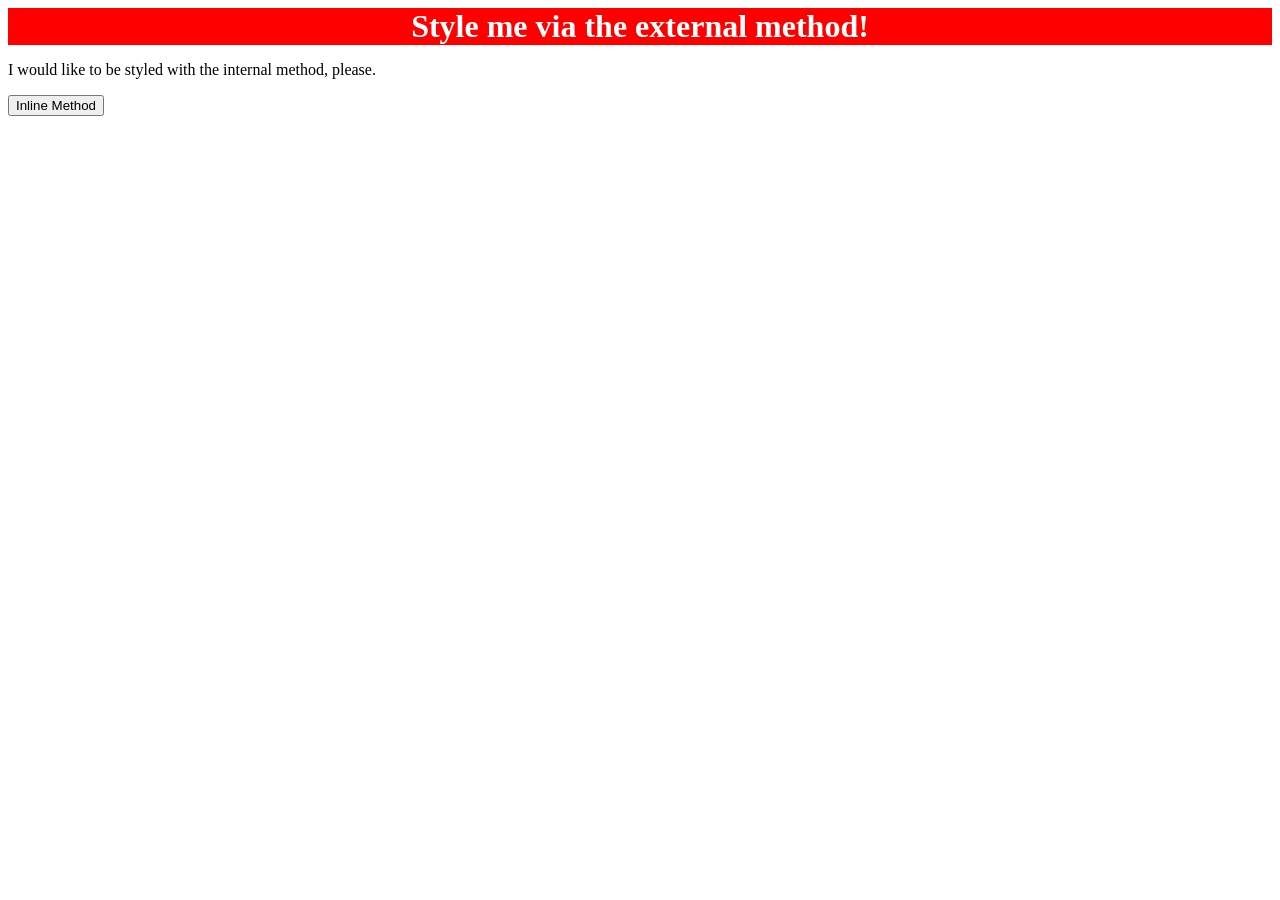
==== foundations/01-css-methods/index.html @ 8847b618 "Add stylesheet with external style and link in index.html" ====
<!DOCTYPE html>
<html lang="en">
  <head>
    <meta charset="UTF-8">
    <meta http-equiv="X-UA-Compatible" content="IE=edge">
    <meta name="viewport" content="width=device-width, initial-scale=1.0">
    <title>Methods for Adding CSS</title>
    <link rel="stylesheet" href="style.css">
  </head>
  <body>
    <div>Style me via the external method!</div>
    <p>I would like to be styled with the internal method, please.</p>
    <button>Inline Method</button>
  </body>
</html>
---- foundations/01-css-methods/style.css ----
div {
    background-color: red;
    color: white;
    font-size: 32px;
    text-align: center;
    font-weight: bold;
}
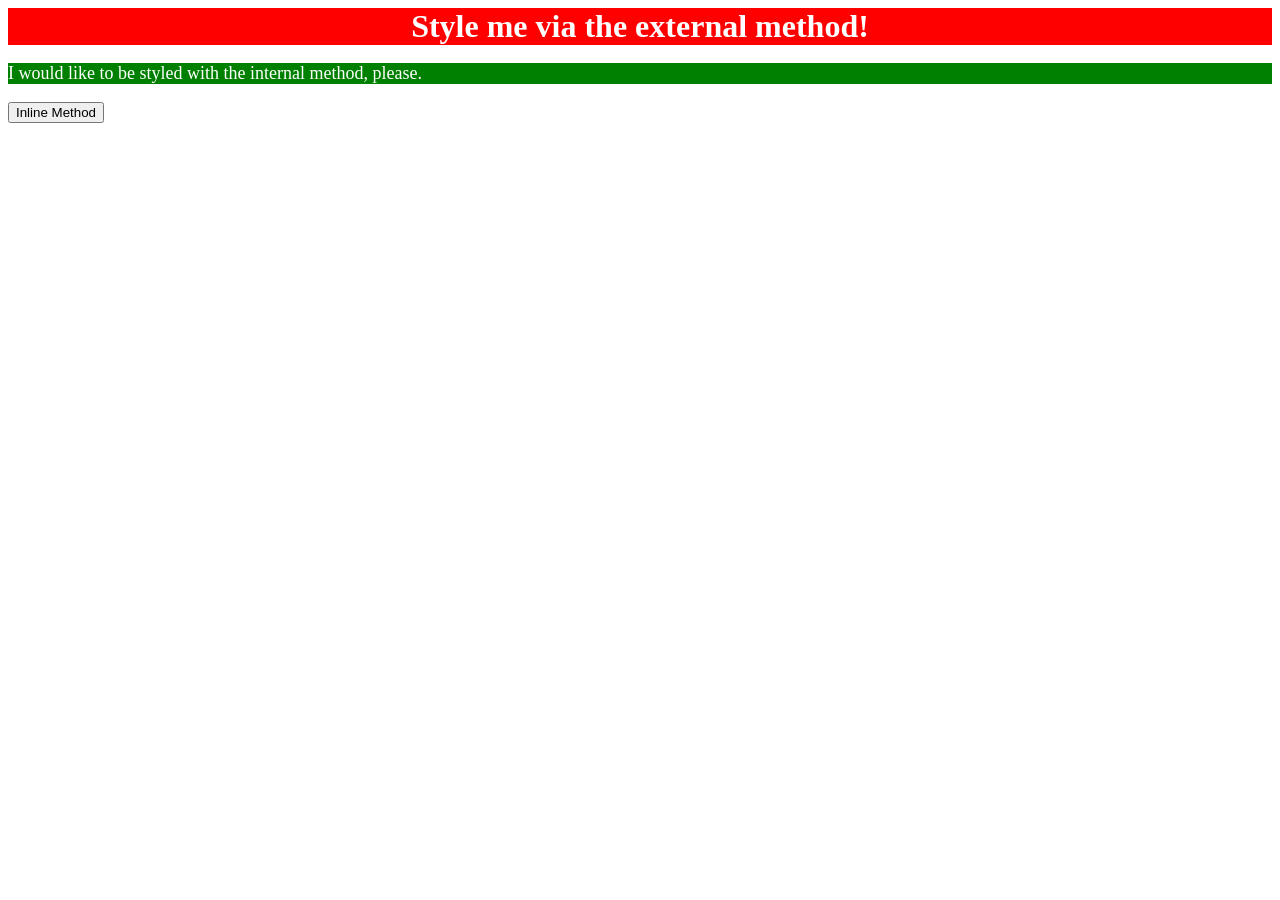
==== commit 1247b15e: "Add internal styles to p" ====
--- a/foundations/01-css-methods/index.html
+++ b/foundations/01-css-methods/index.html
@@ -6,6 +6,11 @@
     <meta name="viewport" content="width=device-width, initial-scale=1.0">
     <title>Methods for Adding CSS</title>
     <link rel="stylesheet" href="style.css">
+    <style> p {
+      background-color: green;
+      color: white;
+      font-size: 18px;
+    } </style>
   </head>
   <body>
     <div>Style me via the external method!</div>
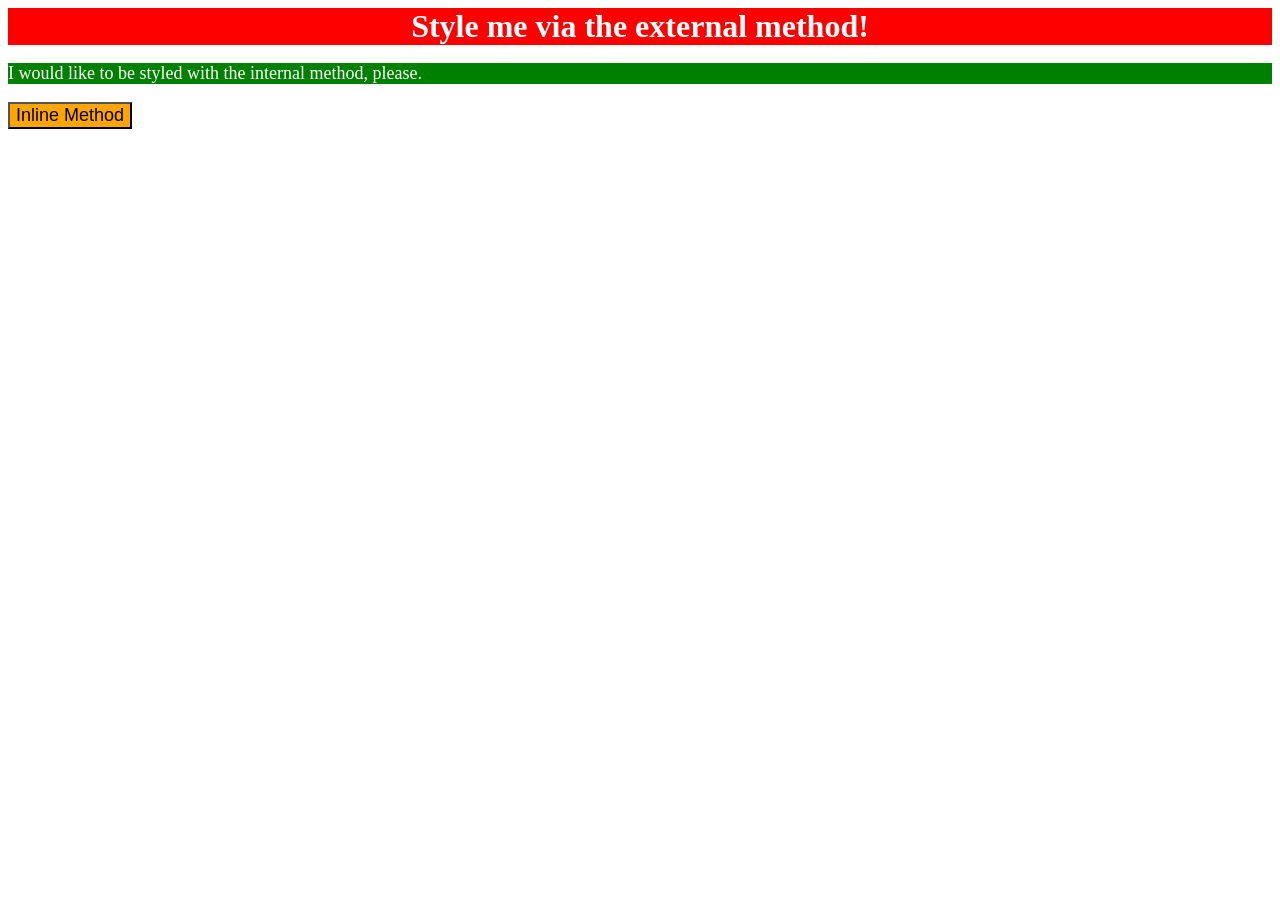
==== commit 58f78296: "Add inline style to button" ====
--- a/foundations/01-css-methods/index.html
+++ b/foundations/01-css-methods/index.html
@@ -15,6 +15,6 @@
   <body>
     <div>Style me via the external method!</div>
     <p>I would like to be styled with the internal method, please.</p>
-    <button>Inline Method</button>
+    <button style="background-color: orange; font-size: 18px;">Inline Method</button>
   </body>
 </html>
